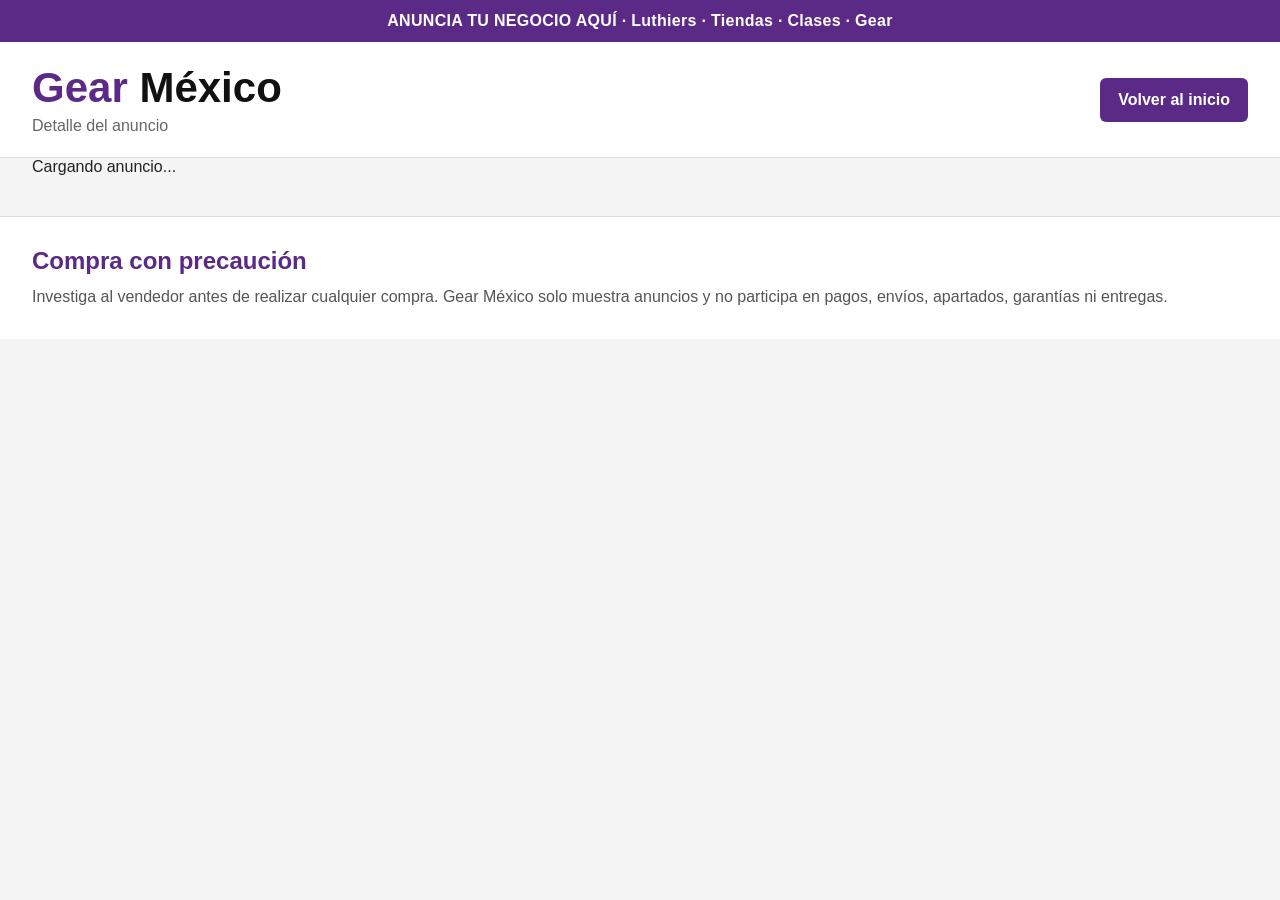
==== anuncio.html @ d3117b1c "Create anuncio.html" ====
<!DOCTYPE html>
<html lang="es">
<head>
  <meta charset="UTF-8" />
  <meta name="viewport" content="width=device-width, initial-scale=1.0" />
  <title>Anuncio | Gear México</title>
  <link rel="stylesheet" href="style.css" />
</head>
<body>

  <div class="top-ad">
    ANUNCIA TU NEGOCIO AQUÍ · Luthiers · Tiendas · Clases · Gear
  </div>

  <header class="site-header">
    <div class="container header-inner">
      <div>
        <h1><span>Gear</span> México</h1>
        <p>Detalle del anuncio</p>
      </div>

      <a href="index.html" class="post-btn">Volver al inicio</a>
    </div>
  </header>

  <main class="container single-page">

    <section id="singleListing" class="single-listing">
      Cargando anuncio...
    </section>

  </main>

  <section class="warning">
    <div class="container">
      <h2>Compra con precaución</h2>
      <p>
        Investiga al vendedor antes de realizar cualquier compra. Gear México solo muestra anuncios y no participa en pagos, envíos, apartados, garantías ni entregas.
      </p>
    </div>
  </section>

  <script src="app.js"></script>
</body>
</html>
---- style.css ----
* {
  margin: 0;
  padding: 0;
  box-sizing: border-box;
}

body {
  font-family: Arial, Helvetica, sans-serif;
  background: #f4f4f4;
  color: #222;
}

.container {
  width: 95%;
  max-width: 1400px;
  margin: auto;
}

.top-ad {
  background: #5B2A86;
  color: white;
  text-align: center;
  padding: 12px;
  font-weight: bold;
  letter-spacing: 0.3px;
}

.site-header {
  background: white;
  border-bottom: 1px solid #ddd;
}

.header-inner {
  display: flex;
  justify-content: space-between;
  align-items: center;
  padding: 22px 0;
  gap: 20px;
}

.header-inner h1 {
  font-size: 42px;
  color: #111;
}

.header-inner h1 span {
  color: #5B2A86;
}

.header-inner p {
  margin-top: 5px;
  color: #666;
}

.post-btn {
  background: #5B2A86;
  color: white;
  text-decoration: none;
  padding: 13px 18px;
  border-radius: 6px;
  font-weight: bold;
  white-space: nowrap;
}

.search-section {
  background: white;
  padding: 24px 0;
  border-bottom: 1px solid #ddd;
}

.search-box {
  width: 100%;
  padding: 20px;
  font-size: 22px;
  border: 2px solid #ddd;
  border-radius: 8px;
  background: white;
  color: #222;
  outline: none;
}

.search-box:focus {
  border-color: #5B2A86;
}

.page-layout {
  display: grid;
  grid-template-columns: 220px 1fr 220px;
  gap: 20px;
  margin-top: 25px;
}

.ad-box {
  background: white;
  border: 1px solid #ddd;
  border-radius: 8px;
  padding: 20px;
  min-height: 600px;
  text-align: center;
  color: #555;
}

.ad-box p {
  color: #999;
  margin-bottom: 10px;
  font-size: 13px;
}

.ad-box strong {
  display: block;
  margin-bottom: 8px;
  color: #222;
}

.ad-box span {
  color: #777;
}

.filters-bar {
  display: flex;
  gap: 10px;
  margin-bottom: 12px;
}

.filters-bar select {
  padding: 12px;
  border: 1px solid #ccc;
  border-radius: 6px;
  background: white;
  color: #222;
  font-size: 15px;
}

.results-count {
  margin-bottom: 18px;
  color: #666;
  font-size: 14px;
}

.listings {
  display: grid;
  grid-template-columns: repeat(auto-fill, minmax(280px, 1fr));
  gap: 18px;
}

.card {
  background: white;
  border: 1px solid #ddd;
  border-radius: 8px;
  overflow: hidden;
  transition: 0.2s;
}

.card:hover {
  transform: translateY(-3px);
  box-shadow: 0 4px 15px rgba(0,0,0,0.10);
}

.card img {
  width: 100%;
  height: 215px;
  object-fit: cover;
  display: block;
}

.card-content {
  padding: 15px;
}

.card-content h3 {
  margin-bottom: 10px;
  font-size: 18px;
  line-height: 1.25;
}

.price {
  color: #5B2A86;
  font-size: 23px;
  font-weight: bold;
  margin-bottom: 10px;
}

.card-content p {
  margin-bottom: 8px;
  color: #555;
}

.card-content a {
  display: inline-block;
  margin-top: 10px;
  background: #5B2A86;
  color: white;
  text-decoration: none;
  padding: 10px 15px;
  border-radius: 6px;
  font-weight: bold;
}

.empty {
  background: white;
  border: 1px solid #ddd;
  padding: 30px;
  border-radius: 8px;
  color: #666;
}

.warning {
  margin-top: 40px;
  background: white;
  border-top: 1px solid #ddd;
  padding: 30px 0;
}

.warning h2 {
  color: #5B2A86;
  margin-bottom: 10px;
}

.warning p {
  color: #555;
  line-height: 1.5;
}

@media (max-width: 1100px) {
  .page-layout {
    grid-template-columns: 1fr;
  }

  .ad-box {
    min-height: auto;
  }
}

@media (max-width: 700px) {
  .header-inner {
    flex-direction: column;
    text-align: center;
  }

  .header-inner h1 {
    font-size: 34px;
  }

  .post-btn {
    width: 100%;
    text-align: center;
  }

  .search-box {
    font-size: 18px;
    padding: 16px;
  }

  .filters-bar {
    flex-direction: column;
  }

  .filters-bar select {
    width: 100%;
  }
}
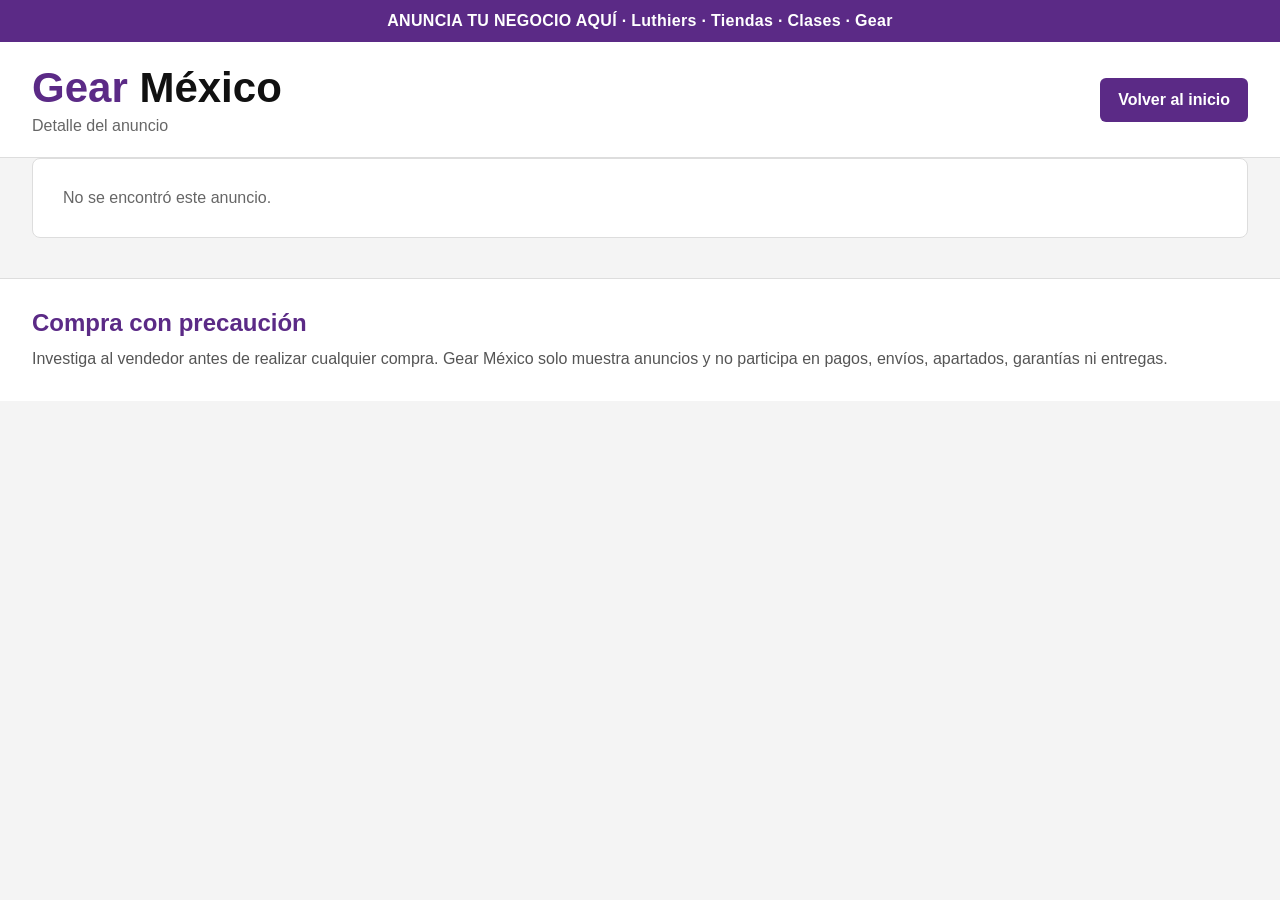
==== commit 78b9a4a7: "Update anuncio.html" ====
--- a/anuncio.html
+++ b/anuncio.html
@@ -24,11 +24,9 @@
   </header>
 
   <main class="container single-page">
-
     <section id="singleListing" class="single-listing">
       Cargando anuncio...
     </section>
-
   </main>
 
   <section class="warning">
--- a/style.css
+++ b/style.css
@@ -259,3 +259,9 @@
     width: 100%;
   }
 }
+.single-card img{
+  width:100%;
+  height:auto;
+  max-height:none;
+  object-fit:contain;
+}
